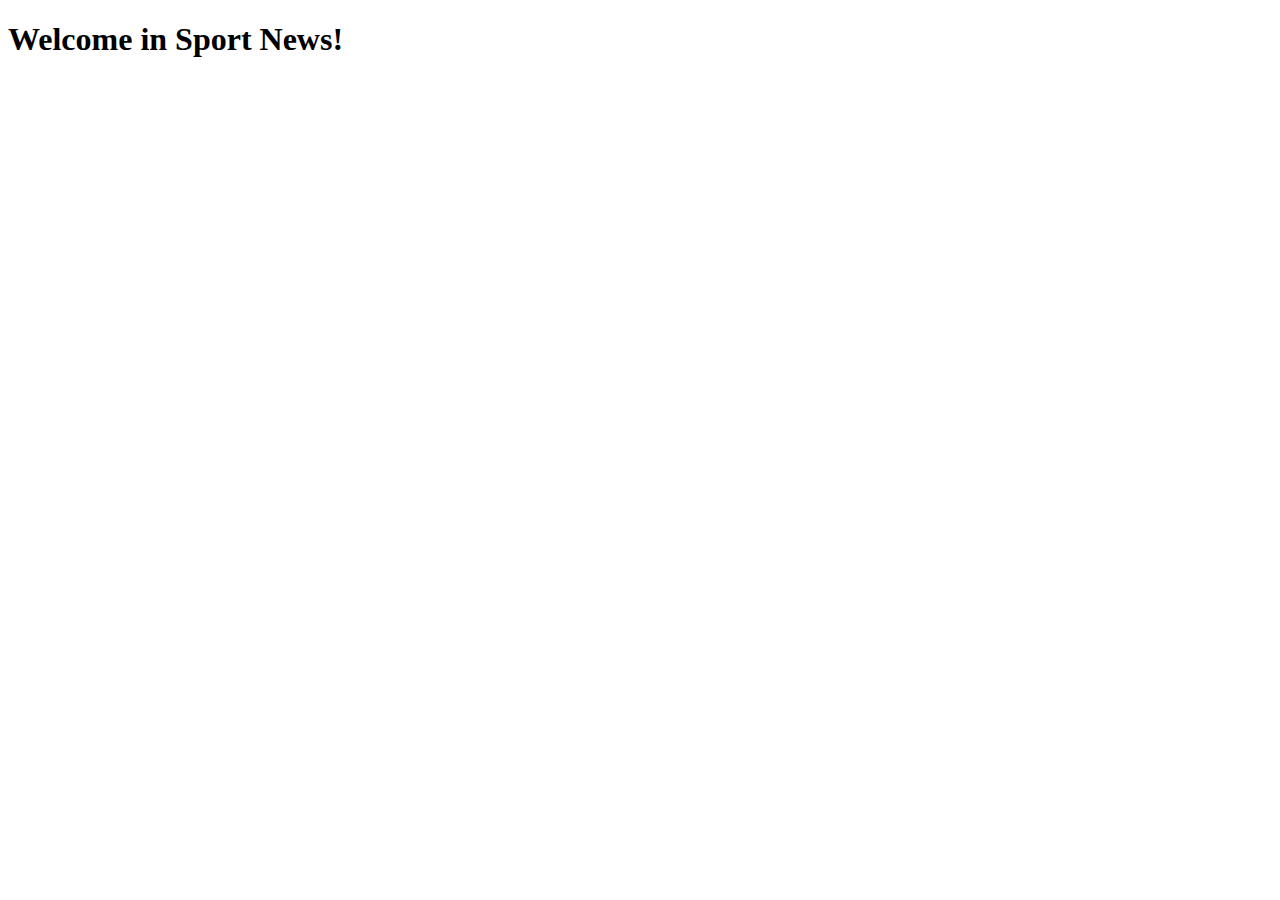
==== src/main/resources/templates/index.html @ b4e5784b "Index page and fragments" ====
<!DOCTYPE html>
<html lang="en" xmlns:th="http://www.thymeleaf.org">
<head>
    <meta charset="UTF-8">
    <title>Welcome</title>
    <div th:replace="fragments :: headerlinks" th:remove="tag"></div>
</head>
<body>

<header th:replace="fragments :: navigator"></header>
<main role="main" class="main">
    <div class="container">
        <div class="welcome col-md-12">
                <h1>Welcome in Sport News!</h1>
        </div>
    </div>
</main>

</body>
<div th:replace="fragments :: footerscripts"></div>
</html>
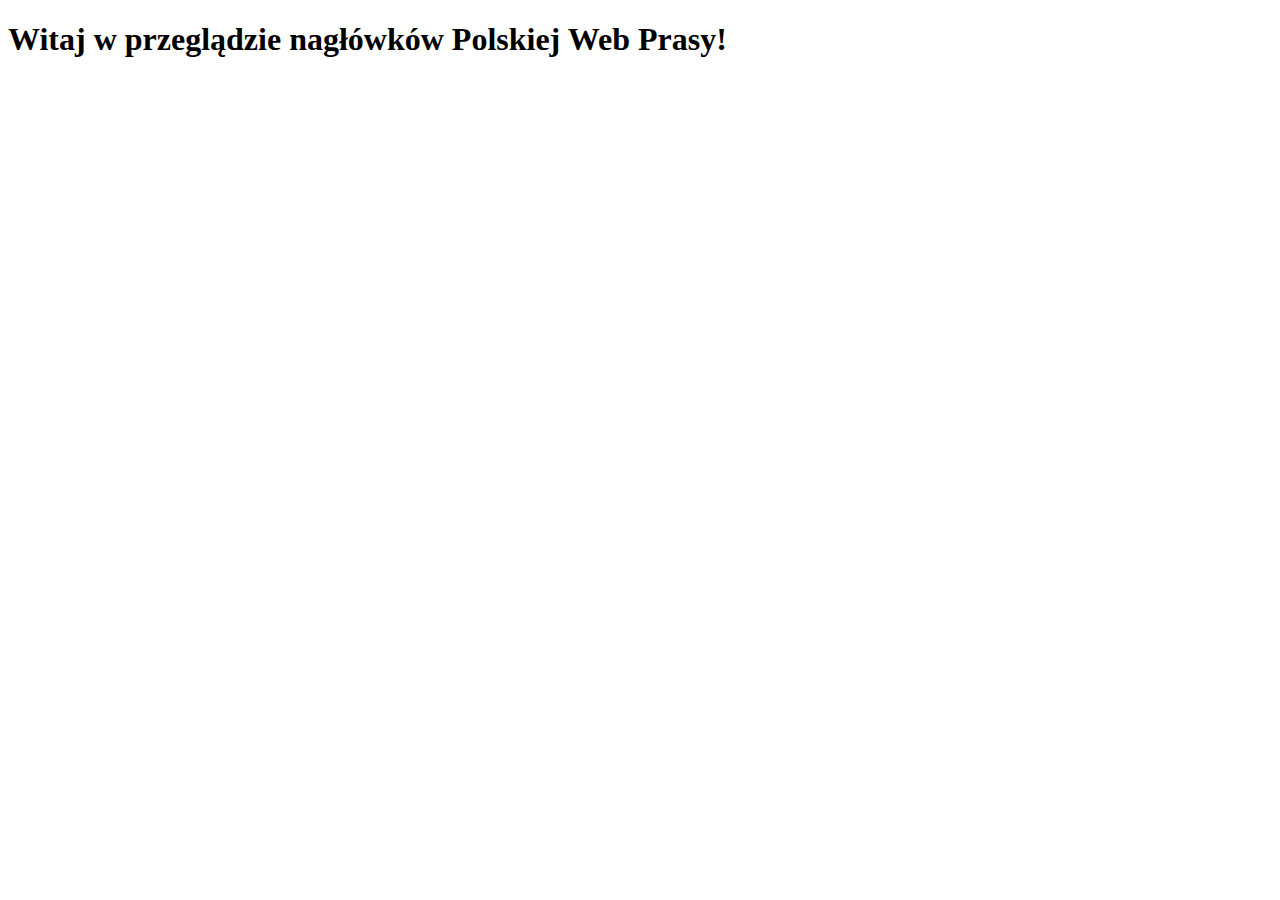
==== commit ba60c95c: "Minor changes" ====
--- a/src/main/resources/templates/index.html
+++ b/src/main/resources/templates/index.html
@@ -8,14 +8,13 @@
 <body>
 
 <header th:replace="fragments :: navigator"></header>
-<main role="main" class="main">
-    <div class="container">
-        <div class="welcome col-md-12">
-                <h1>Welcome in Sport News!</h1>
-        </div>
+<div class="container">
+    <div class="welcome col-md-12">
+        <h1>Witaj w przeglądzie nagłówków Polskiej Web Prasy!</h1>
     </div>
-</main>
+</div>
 
 </body>
+<div th:replace="fragments :: footer"></div>
 <div th:replace="fragments :: footerscripts"></div>
 </html>
